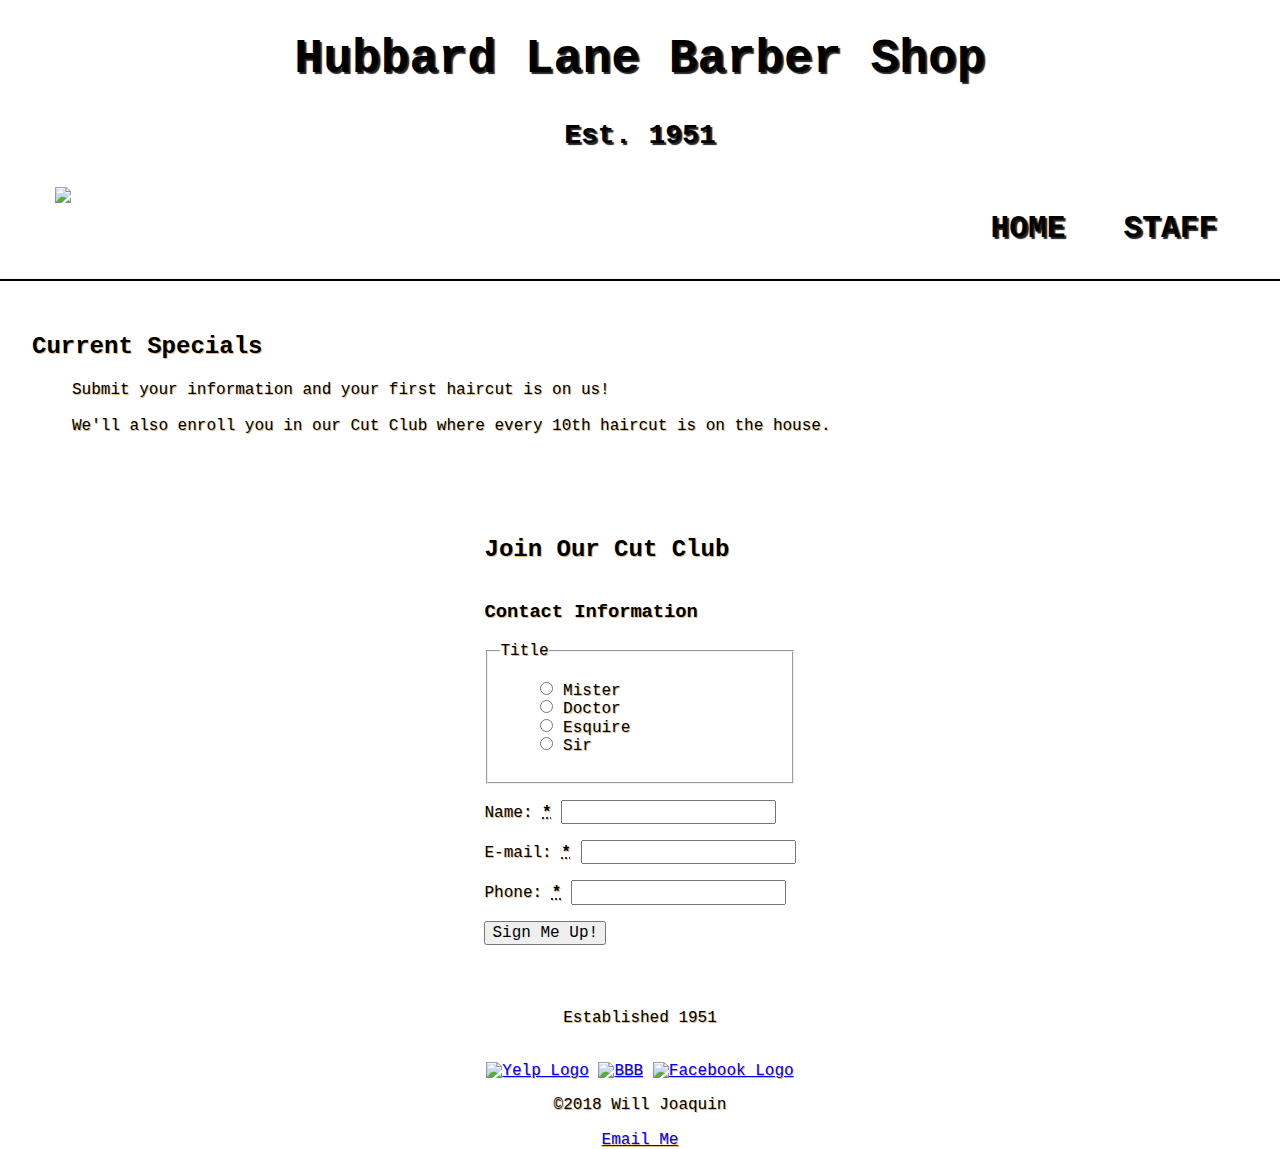
==== specials.html @ 3b40798f "reorganized file structure with images in folder and added more js to specials page" ====
<!DOCTYPE html>
<html>
<head>
  <title>Sign Up For Specials</title>
  <link rel="stylesheet" href="normalize.css">
  <link rel="stylesheet" href="style.css">
  <meta charset="UTF-8">
  <meta name="viewport" content="width=device-width, initial-scale=1.0">
  <meta name="description" content="Hubbard Lane Barber Shop in the heart of Saint Matthews">
  <meta name="keywords" content="haircut, barber, shave, Saint Matthews, ST. Matthews, Louisville">
</head>
<body class="content">

  <header>
    <h1>Hubbard Lane Barber Shop</h1>
    <h3>Est. 1951</h3>
    <div class="headerContainer">
      <div class="logo">
        <img src="images/barberbanner.jpg"/>
      </div>
      <nav>
        <ul>
          <li><a href="index.html" title="Home">HOME</a></li>
          <li><a href="staff.html" title="Staff">STAFF</a></li>
        </ul>
      </nav>
    </div>
  </header>

<main class="container" id="specialsBackground">
  <div class="one">
    <h2>Current Specials</h2>
    <ul>
    <li>Submit your information and your first haircut is on us!</li>
    <br />
    <li>We'll also enroll you in our Cut Club where every 10th haircut is on the house.</li>
    </ul>

  </div>
  <div>
    <!--fillable form for 'Cut Club' inquiries -->
    <form>
      <legend><h2>Join Our Cut Club</h2></legend>
      <section>
        <h3>Contact Information</h3>
        <fieldset>
          <legend>Title</legend>
          <ul>
              <li>
                <label for="title_1">
                  <input type="radio" id="title_1" name="title" value="Mr." >
                  Mister
                </label>
              </li>
              <li>
                <label for="title_2">
                  <input type="radio" id="title_2" name="title" value="Dr.">
                  Doctor
                </label>
              </li>
              <li>
                <label for="title_3">
                  <input type="radio" id="title_3" name="title" value="Esq.">
                  Esquire
                </label>
              </li>
              <li>
                <label for="title_4">
                  <input type="radio" id="title_4" name="title" value="Sir.">
                  Sir
                </label>
              </li>
          </ul>
        </fieldset>
        <p>
          <label for="name">
            <span>Name: </span>
            <strong><abbr title="required">*</abbr></strong>
          </label>
          <input type="text" id="name" name="username">
        </p>
        <p>
          <label for="mail">
            <span>E-mail: </span>
            <strong><abbr title="required">*</abbr></strong>
          </label>
          <input type="email" id="mail" name="usermail">
        </p>
        <p>
          <label for="phone">
            <span>Phone: </span>
            <strong><abbr title="required">*</abbr></strong>
          </label>
          <input type="phone" id="phone" name="userphone">
        </p>
      </section>
      <section>
        <p> <button type="submit">Sign Me Up!</button> </p>
      </section>
    </form>
  </div>

  <footer class="footer">
    <p>Established 1951</p><br/>
    <a href="https://www.yelp.com/biz/hubbard-lane-barber-shop-louisville?utm_campaign=www_business_share_popup&utm_medium=copy_link&utm_source=(direct)" target="_blank"><img src="images/Yelplogo.png" title="Yelp" alt="Yelp Logo" ></a>
    <a href="https://www.bbb.org/louisville/business-reviews/barber/hubbard-lane-barber-shop-in-louisville-ky-9001075" target="_blank"><img src="images/BBBlogo.png" title="BBB" alt="BBB "></a>
    <a href="https://www.facebook.com/pages/Hubbard-Lane-Barber-Shop/111871952201492" target="_blank"><img src="images/FBlogo.png" title="Facebook" alt="Facebook Logo"></a>
    <p>&copy;2018 Will Joaquin</p>
    <a href="mailto:willjoaquin@yahoo.com">Email Me</a>
  </footer>
</main>

<!--jQuery -->
  <script
  src="https://code.jquery.com/jquery-3.2.1.min.js"
  integrity="sha256-hwg4gsxgFZhOsEEamdOYGBf13FyQuiTwlAQgxVSNgt4="
  crossorigin="anonymous">
  </script>

<!--My JavaScript File for specials.html-->
<script src="specials.js"></script>

</body>
</html>
---- style.css ----
header {
  text-align: center;
  text-shadow: 2px 2px 1px #222;
  font-size: 1.5em;
}


.menu {
  text-align: center;
}

footer {
  text-align: center;
}

/* Navbar with logo */

.headerContainer {
  display: flex;
  flex-direction: column;
  border-bottom: 1px solid #F2F2F2;
  padding: .3em 0;

  }


.logo {
   margin-left: 5%;
  }

.logo img {
   display: block;
  }

nav {
   margin: .5em 0 0 5%;
  }

header ul li {
   display: inline-block;
   padding: 0 1.4em 0 0;
   font-size: 1.3em;
   font-weight: bold;
  }

header ul li a {
   text-decoration: none;
   color: black;
  }

li a.active {
   color: #000000;
   border-bottom: 2px solid #000000;
   font-weight: 300;
  }

li a:hover {
   color:  #deb887;
   text-decoration: underline;
  }



/*flexbox*/
.container {
          display: flex;
          flex-direction: column;
          flex-wrap: wrap;
          align-items: center;
          justify-content: space-between;
          }

.container div {
  margin: auto;
  padding: 2em;


}

.one, .two, .three, .four, .five, .six {
  height: auto;
  align-content: flex-start;
  width: 95%;
  border-top: 2px solid black;
}

.six {
  border-bottom: 2px solid black;
}

.one, .two, {
  flex-grow: 2
}


/* Sticky Footer via flexbox experiment*/

/*FOOTER IS NOT CURRENTLY STICKING IN CHROME BUT IT IS IN FIREFOX--fixed this by making footer part of the flexbox so the css below isn't needed:

html, body {
  height: 100%;
}
body {
  display: flex;
  flex-direction: column;
  min-height: 100vh;
}
.footer {
 margin-top: auto;
}
.content {
  flex: 1 0 auto;
  min-height: calc(100vh - 89px);
  }

/*AJAX Barber Availability Response*/

.CheckCurrentAvailability {
  border-radius: 3px;
  width: auto;
}

ul {
  list-style: none;
}


  ul.bulleted .available {
    color: black;
  }
  ul.bulleted .available:before {
    content: "Available";
    background-color: #5fcf80;
    padding: 3px 2px 2px;
    border-radius: 2px;
    text-align:center;
    width: 25px;
    margin: 1.5em;
  }
  ul.bulleted .unavailable {
    color: black;
  }
  ul.bulleted .unavailable:before {
    content: "Unavailable";
    background-color: #ed5a5a;
    padding: 3px 2px 2px;
    border-radius: 2px;
    text-align:center;
    width: 25px;
    margin: 1.5em;
  }

/* -----------------------------------------------*/
  ul.bulleted {
    margin-bottom: 30px;
  }

  ul.bulleted li {
    padding-left: 40px;
  }

/*Google Maps API Map style*/

#location {
  width: 60%;
  height: 20em;
  border-radius: 3px;
  position: fixed;

}

/*background images and styles */

#containerBackground {
  background-image: url('images/razorandbrush.jpg');
  background-size: cover;
  background-position: top;
  color: black;
  text-shadow: 1px 1px .5px #deb887;
  }

#specialsBackground {
  background-image: url('images/brushes.jpg');
  background-size: cover;
  background-position: top;
  color: black;
  text-shadow: 1px 1px .5px #deb887;
}

#staffBackground {
  background-image: url('images/razor.jpg');
  background-size: cover;
  background-position: top;
  color: black;
  text-shadow: 1px 1px .5px #deb887;
}

/*background for header commented out in favor of clean white background
header {
  background-image: url('../plaster.jpg');
  background-size: cover;
  background-position: top;
  padding: 0;
}      ------*/

/*font family*/
body, button {
  font-family: "Courier New", Monaco, monospace;
}

/*Media Queries (mobile first / responsive web design/if/when nothandled bu using flexbox)*/


@media (min-width: 769px) {

  /* navigation with logo */
.headerContainer {
  flex-direction: row;
  justify-content: space-between;
}

.logo {
   margin-left: 2.3em;

 }

 nav {
   align-self: center;
   margin: 0 0.8em 0 0;
 }


}

@media (min-width: 1025px) {

}
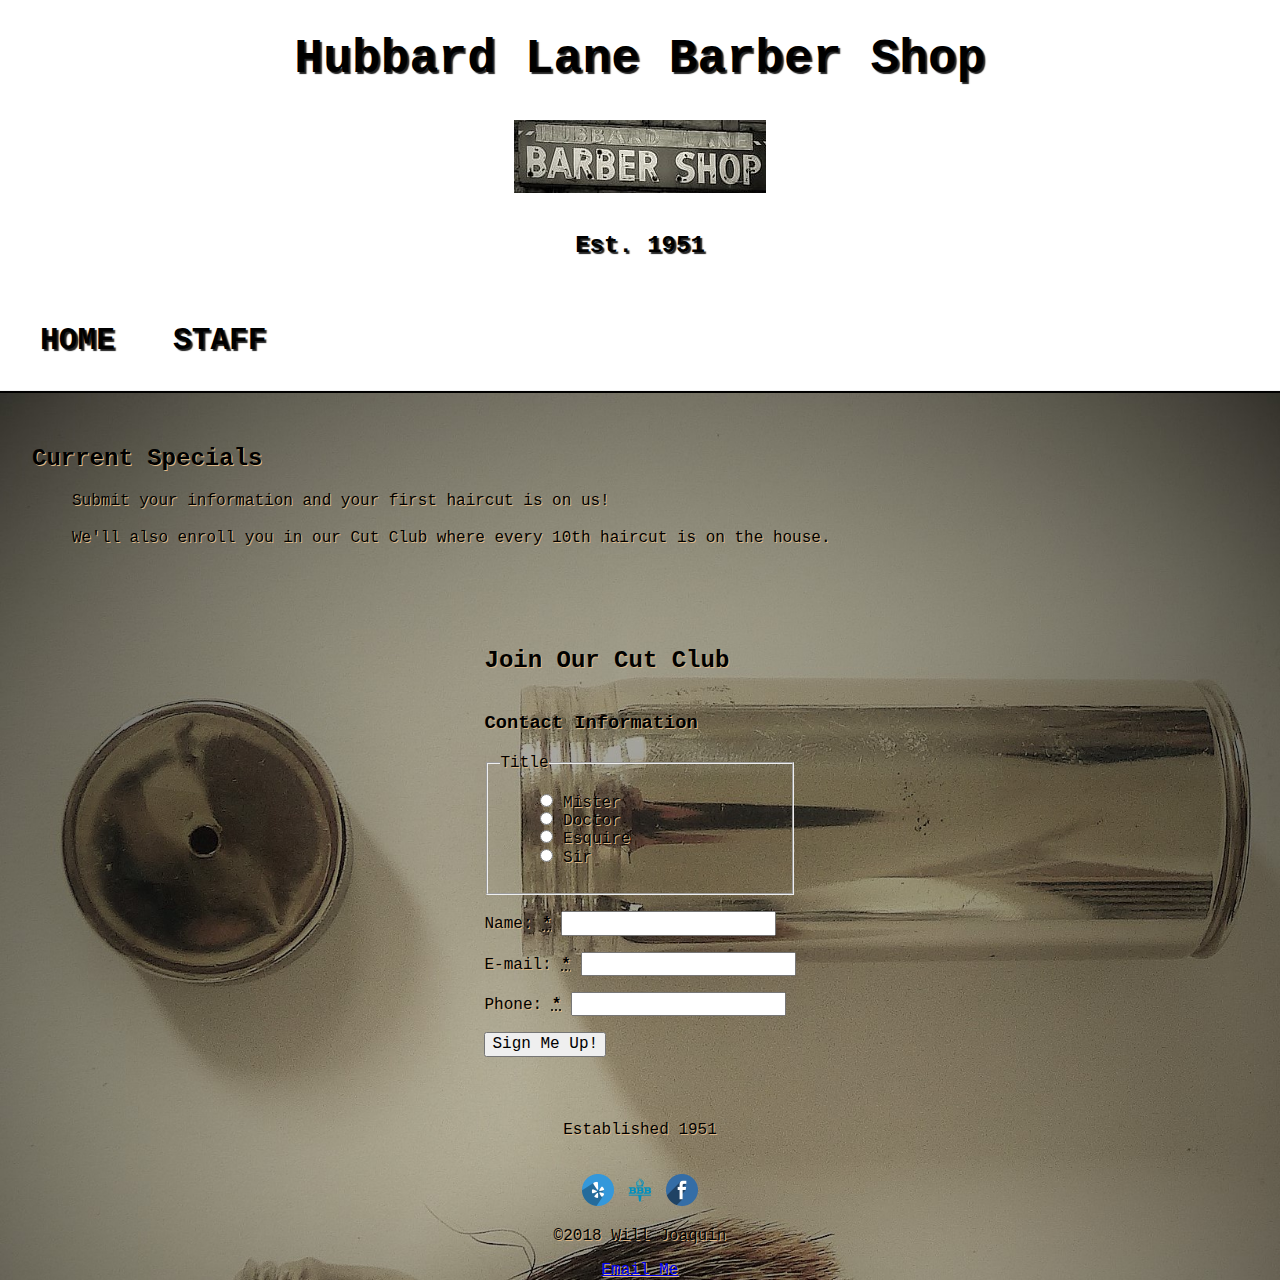
==== commit 509bdd7e: "minor best practices improvements per google audit" ====
--- a/specials.html
+++ b/specials.html
@@ -1,5 +1,5 @@
 <!DOCTYPE html>
-<html>
+<html lang="en">
 <head>
   <title>Sign Up For Specials</title>
   <link rel="stylesheet" href="normalize.css">
@@ -13,11 +13,9 @@
 
   <header>
     <h1>Hubbard Lane Barber Shop</h1>
-    <h3>Est. 1951</h3>
+    <img class="banner" src="images/barberbanner.jpg"/ alt="Barber Shop Sign">
+    <h4>Est. 1951</h4>
     <div class="headerContainer">
-      <div class="logo">
-        <img src="images/barberbanner.jpg"/>
-      </div>
       <nav>
         <ul>
           <li><a href="index.html" title="Home">HOME</a></li>
@@ -102,9 +100,9 @@
 
   <footer class="footer">
     <p>Established 1951</p><br/>
-    <a href="https://www.yelp.com/biz/hubbard-lane-barber-shop-louisville?utm_campaign=www_business_share_popup&utm_medium=copy_link&utm_source=(direct)" target="_blank"><img src="images/Yelplogo.png" title="Yelp" alt="Yelp Logo" ></a>
-    <a href="https://www.bbb.org/louisville/business-reviews/barber/hubbard-lane-barber-shop-in-louisville-ky-9001075" target="_blank"><img src="images/BBBlogo.png" title="BBB" alt="BBB "></a>
-    <a href="https://www.facebook.com/pages/Hubbard-Lane-Barber-Shop/111871952201492" target="_blank"><img src="images/FBlogo.png" title="Facebook" alt="Facebook Logo"></a>
+    <a href="https://www.yelp.com/biz/hubbard-lane-barber-shop-louisville?utm_campaign=www_business_share_popup&utm_medium=copy_link&utm_source=(direct)" target="_blank" rel="noopener"><img src="images/Yelplogo.png" title="Yelp" alt="Yelp Logo" ></a>
+    <a href="https://www.bbb.org/louisville/business-reviews/barber/hubbard-lane-barber-shop-in-louisville-ky-9001075" target="_blank" rel="noopener"><img src="images/BBBlogo.png" title="BBB" alt="BBB "></a>
+    <a href="https://www.facebook.com/pages/Hubbard-Lane-Barber-Shop/111871952201492" target="_blank" rel="noopener"><img src="images/FBlogo.png" title="Facebook" alt="Facebook Logo"></a>
     <p>&copy;2018 Will Joaquin</p>
     <a href="mailto:willjoaquin@yahoo.com">Email Me</a>
   </footer>
